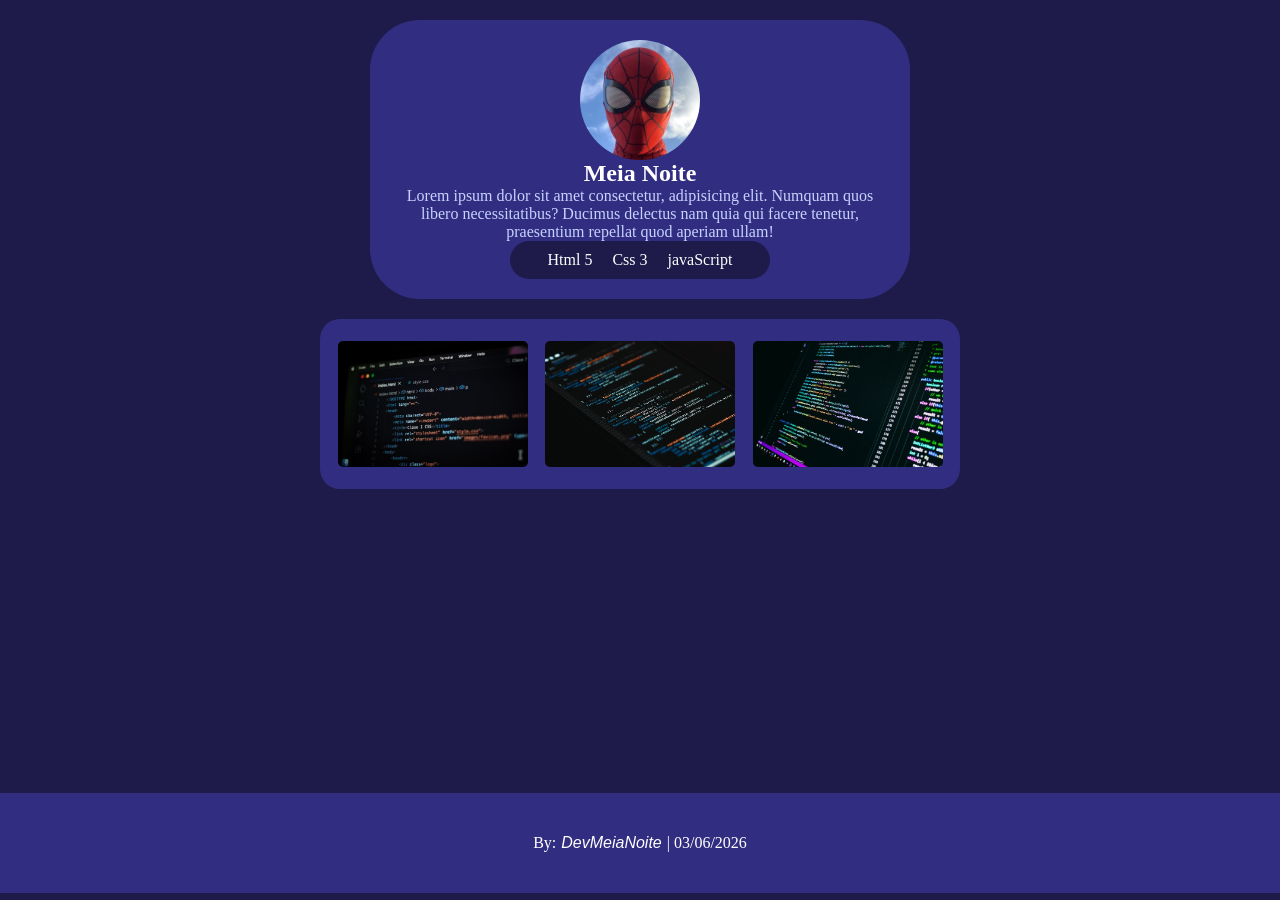
==== 000centralizando/005Colone2-maisProfissional/index.html @ 601e0e3a "rebuscando o projeto anterior" ====
<!doctype html>
<html lang="pt-br">
  <head>
    <meta charset="UTF-8" />
    <meta name="viewport" content="width=device-width, initial-scale=1.0" />
    <link rel="stylesheet" href="style.css" />
    <link rel="stylesheet" href="cores.css">
    <title>Portifólio</title>
  </head>
  <body>
    <main>
      <img id="perfil" src="miranha.jpg" alt="Foto de perfil de Meia Noite" />
      <h2>Meia Noite</h2>
      <p>
        Lorem ipsum dolor sit amet consectetur, adipisicing elit. Numquam quos
        libero necessitatibus? Ducimus delectus nam quia qui facere tenetur,
        praesentium repellat quod aperiam ullam!
      </p>
      <div class="habilidades">
        <ul>
          <li>Html 5</li>
          <li>Css 3</li>
          <li>javaScript</li>
        </ul>
      </div>
    </main>
    <div class="imgs">
        <img class="projects" src="imgs/html.jpg" alt="html project" title="HTML">
        <img class="projects" src="imgs/css.jpg" alt="css project" title="CSS">
        <img class="projects" src="imgs/javas.jpg" alt="JavaScript project" title="JavaScript">
    </div>
    <footer>
      By:
      <a href="https://github.com/DevNataliaDuarte" target="_blank">
        DevMeiaNoite</a
      >
      | 03/06/2026
    </footer>
  </body>
</html>
---- 000centralizando/005Colone2-maisProfissional/style.css ----
* {
    padding: 0;
    margin: 0;
}
body{
    width: 100vw;
    height: 97vh;
    position: relative;
    background-color: #1E1B4B;
}
main{
    width: 500px;
    height: auto;
    padding: 20px;
    margin: 20px auto;

    display: flex;
    align-items: center;
    justify-content: center;
    flex-direction: column;

    border-radius: 50px;
    background-color: #312E81;
}
#perfil{
    max-width: 120px;
    border-radius: 100px;
}
h2{
    color: #FFFFFF;
}
p {
    color: #C7D2FE;
    text-align: center;
    align-items: center;
}
.habilidades {
    width: 260px;
    display: flex;
    
    text-align: center;
    align-items: center;
    justify-content: center;
    border-radius: 50px;

    color: #FFFFFF;
    background-color: #1E1B4B;
}
ul{
    display: flex;
    flex-direction: row;
}
li{
    padding: 10px;
    list-style: none;
}

.imgs{
    width: 50vw;
    height: 170px;

    margin: auto;

    display: flex;
    align-items: center;
    justify-content: space-evenly;

    border-radius: 20px;
    background-color: #312E81;
}
.projects {
    cursor: pointer;
    max-width: 190px;
    border-radius: 5px;
}
footer {
    width: 100vw;
    height: 100px;

    display: flex;
    align-items: center;
    justify-content: center;

    color: #FFFFFF;
    background-color: #312E81;

    position: absolute;
    bottom: 0;
    left: 0;
} 
a {
    padding: 0 5px;
    font-style: italic;
    font-family: Arial, Helvetica, sans-serif;
    text-decoration: none;
    color: #FFFFFF;
}
a:hover{
    color: #06B6D4;
}
.projects:hover{
    max-width: 200px;
}
---- 000centralizando/005Colone2-maisProfissional/cores.css ----
:root {
  --midnight: #0b0f19; /*Para destacar elementos*/
  --deep: #1e293b;  /*Texto Principal*/
  --branco: #f8fafc;    /*Cor de Destaque / CTA (Nordic Gold)*/
  --deeppurple: #6366f1; /**/
}
Opção 1: O Clássico Cyberpunk (Moderno e Tech)

Ideal se você quer passar uma vibe de tecnologia de ponta, desenvolvimento web moderno e alto impacto visual. É o famoso "escuro com neon".

    Fundo Principal (Midnight Navy): #0B0F19 (Um azul quase preto, mais rico que o preto puro).

    Fundo Secundário (Deep Slate): #1E293B (Para seções, cards ou blocos de código).

    Texto Principal: #F8FAFC (Branco levemente acinzentado para não agredir os olhos).

    Cor de Destaque / CTA (Neon Cyan): #06B6D4 ou #38BDF8 (Aquele azul/ciano elétrico que grita "clique aqui").

    Detalhes / Glow (Deep Purple): #6366F1 (Para gradientes ou hovers).

    Vibe: Linkin Park em formato de código. Passa a ideia de um dev altamente técnico e atualizado com as ferramentas mais robustas do mercado.

Opção 2: Minimalismo Premium (Sóbrio e Elegante)

Se o seu estilo de desenvolvimento é mais focado em software corporativo, elegância, clean code e arquitetura robusta. Menos firula, mais classe.

    Fundo Principal (Absolute Eclipse): #09090B (Um preto quase puro, muito elegante).

    Fundo Secundário (Dark Charcoal): #18181B (Para destacar elementos).

    Texto Principal: #F4F4F5 (Contraste alto e limpo).

    Cor de Destaque / CTA (Nordic Gold): #F59E0B ou #E2E8F0 (Um dourado fosco/âmbar para um visual premium, OU um branco total para minimalismo extremo).

    Texto Secundário (Muted Gray): #71717A (Para descrições e subtextos).

    Vibe: Interface da Apple ou da Vercel. Passa a imagem de um profissional sênior, caro e extremamente caprichoso com detalhes.

Opção 3: Vaporwave Noturno (Criativo e Ousado)

Se o "Meia Noite" tem um lado mais focado em design, front-end criativo, animações ou desenvolvimento de jogos.

    Fundo Principal (Deep Violet): #0F0A1C (Um roxo escuro profundo, cor de céu de madrugada de filme de ficção científica).

    Fundo Secundário (Obsidian): #1C1430 (Para separar o conteúdo).

    Texto Principal: #E0E7FF (Um branco purpurinado, levemente azulado).

    Cor de Destaque / CTA (Electric Magenta): #D946EF ou #EC4899 (Um rosa/magenta que se destaca absurdamente no fundo roxo).

    Cor de Apoio (Violet Dawn): #8B5CF6 (Para links secundários ou ícones).

    Vibe: Synthwave e criatividade. Mostra que você é um dev que não entrega o feijão com arroz visual, mas sim uma experiência.

Dicas de Ouro para o Front-end:

    Cuidado com o Preto Puro (#000000): Evite usar o preto total no fundo com texto branco puro, isso gera um cansaço visual chamado halation. Prefira tons como #0B0F19 ou #09090B.

    Gradientes no Nome: Use a cor de destaque misturada com a cor de apoio em um gradiente bem suave no seu título principal (ex: Meia Noite). Fica espetacular em fontes sans-serif robustas.

    Efeito de Luz (Glow): Na seção do topo (Hero), coloque um círculo grande e borrado (blur de 100px+) com a sua cor de destaque com opacidade bem baixa (ex: 10%) atrás do seu texto principal. Vai parecer o brilho da lua na meia-noite.
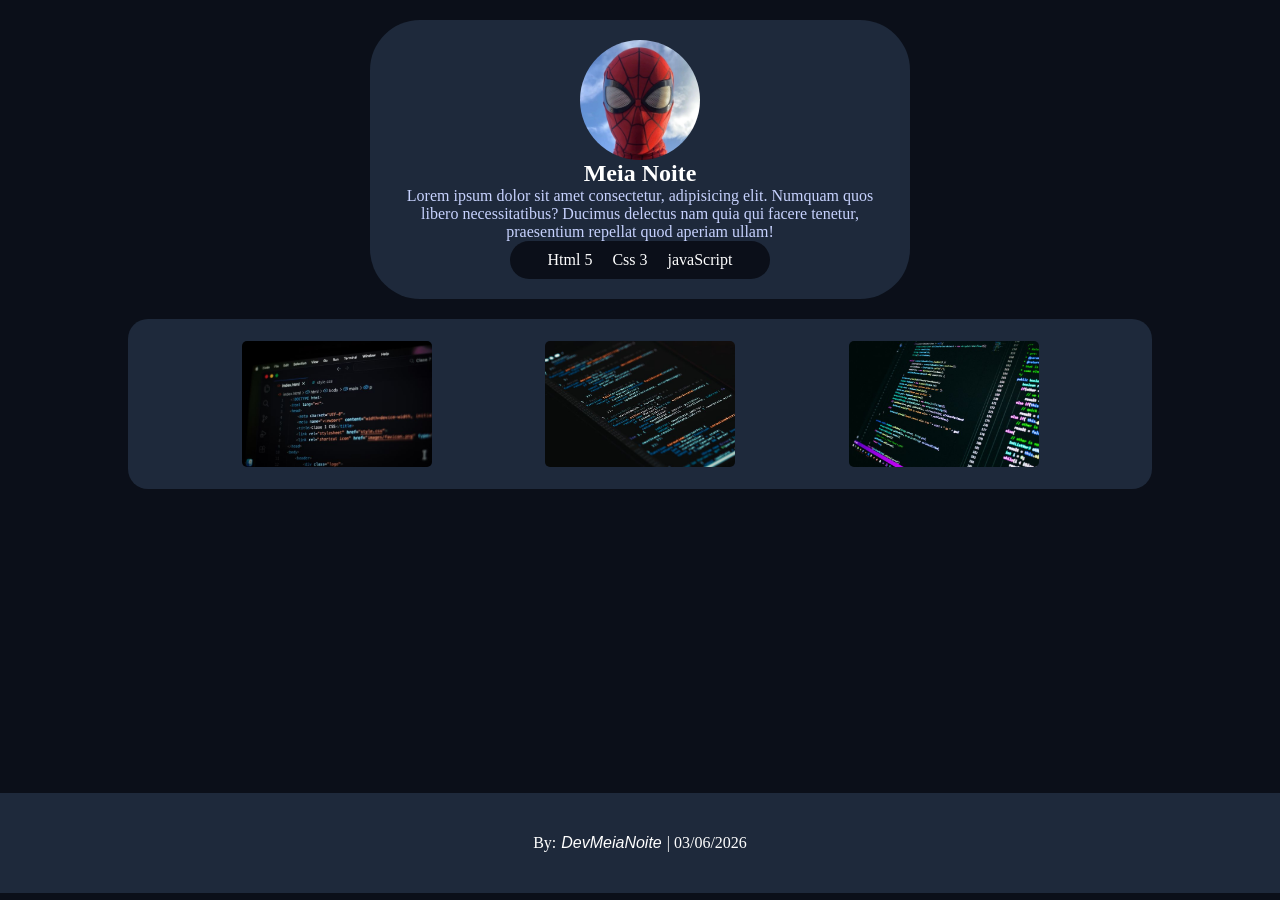
==== commit e13ffd5b: "minha versção linktree" ====
--- a/000centralizando/005Colone2-maisProfissional/index.html
+++ b/000centralizando/005Colone2-maisProfissional/index.html
@@ -5,6 +5,7 @@
     <meta name="viewport" content="width=device-width, initial-scale=1.0" />
     <link rel="stylesheet" href="style.css" />
     <link rel="stylesheet" href="cores.css">
+    <link rel="stylesheet" href="responsivo.css">
     <title>Portifólio</title>
   </head>
   <body>
--- a/000centralizando/005Colone2-maisProfissional/style.css
+++ b/000centralizando/005Colone2-maisProfissional/style.css
@@ -6,7 +6,7 @@
     width: 100vw;
     height: 97vh;
     position: relative;
-    background-color: #1E1B4B;
+    background-color: var(--midnight);
 }
 main{
     width: 500px;
@@ -20,7 +20,7 @@
     flex-direction: column;
 
     border-radius: 50px;
-    background-color: #312E81;
+    background-color: var(--deep);
 }
 #perfil{
     max-width: 120px;
@@ -44,7 +44,7 @@
     border-radius: 50px;
 
     color: #FFFFFF;
-    background-color: #1E1B4B;
+    background-color: var(--midnight);
 }
 ul{
     display: flex;
@@ -56,7 +56,7 @@
 }
 
 .imgs{
-    width: 50vw;
+    max-width: 80vw;
     height: 170px;
 
     margin: auto;
@@ -66,7 +66,7 @@
     justify-content: space-evenly;
 
     border-radius: 20px;
-    background-color: #312E81;
+    background-color: var(--deep);
 }
 .projects {
     cursor: pointer;
@@ -82,7 +82,7 @@
     justify-content: center;
 
     color: #FFFFFF;
-    background-color: #312E81;
+    background-color: var(--deep);
 
     position: absolute;
     bottom: 0;
--- a/000centralizando/005Colone2-maisProfissional/cores.css
+++ b/000centralizando/005Colone2-maisProfissional/cores.css
@@ -4,7 +4,7 @@
   --branco: #f8fafc;    /*Cor de Destaque / CTA (Nordic Gold)*/
   --deeppurple: #6366f1; /**/
 }
-Opção 1: O Clássico Cyberpunk (Moderno e Tech)
+/*Opção 1: O Clássico Cyberpunk (Moderno e Tech)
 
 Ideal se você quer passar uma vibe de tecnologia de ponta, desenvolvimento web moderno e alto impacto visual. É o famoso "escuro com neon".
 
@@ -19,6 +19,7 @@
     Detalhes / Glow (Deep Purple): #6366F1 (Para gradientes ou hovers).
 
     Vibe: Linkin Park em formato de código. Passa a ideia de um dev altamente técnico e atualizado com as ferramentas mais robustas do mercado.
+    
 
 Opção 2: Minimalismo Premium (Sóbrio e Elegante)
 
@@ -58,4 +59,4 @@
 
     Gradientes no Nome: Use a cor de destaque misturada com a cor de apoio em um gradiente bem suave no seu título principal (ex: Meia Noite). Fica espetacular em fontes sans-serif robustas.
 
-    Efeito de Luz (Glow): Na seção do topo (Hero), coloque um círculo grande e borrado (blur de 100px+) com a sua cor de destaque com opacidade bem baixa (ex: 10%) atrás do seu texto principal. Vai parecer o brilho da lua na meia-noite.+    Efeito de Luz (Glow): Na seção do topo (Hero), coloque um círculo grande e borrado (blur de 100px+) com a sua cor de destaque com opacidade bem baixa (ex: 10%) atrás do seu texto principal. Vai parecer o brilho da lua na meia-noite.*/
--- a/000centralizando/005Colone2-maisProfissional/responsivo.css
+++ b/000centralizando/005Colone2-maisProfissional/responsivo.css
@@ -0,0 +1,3 @@
+@media queries{
+    
+}
